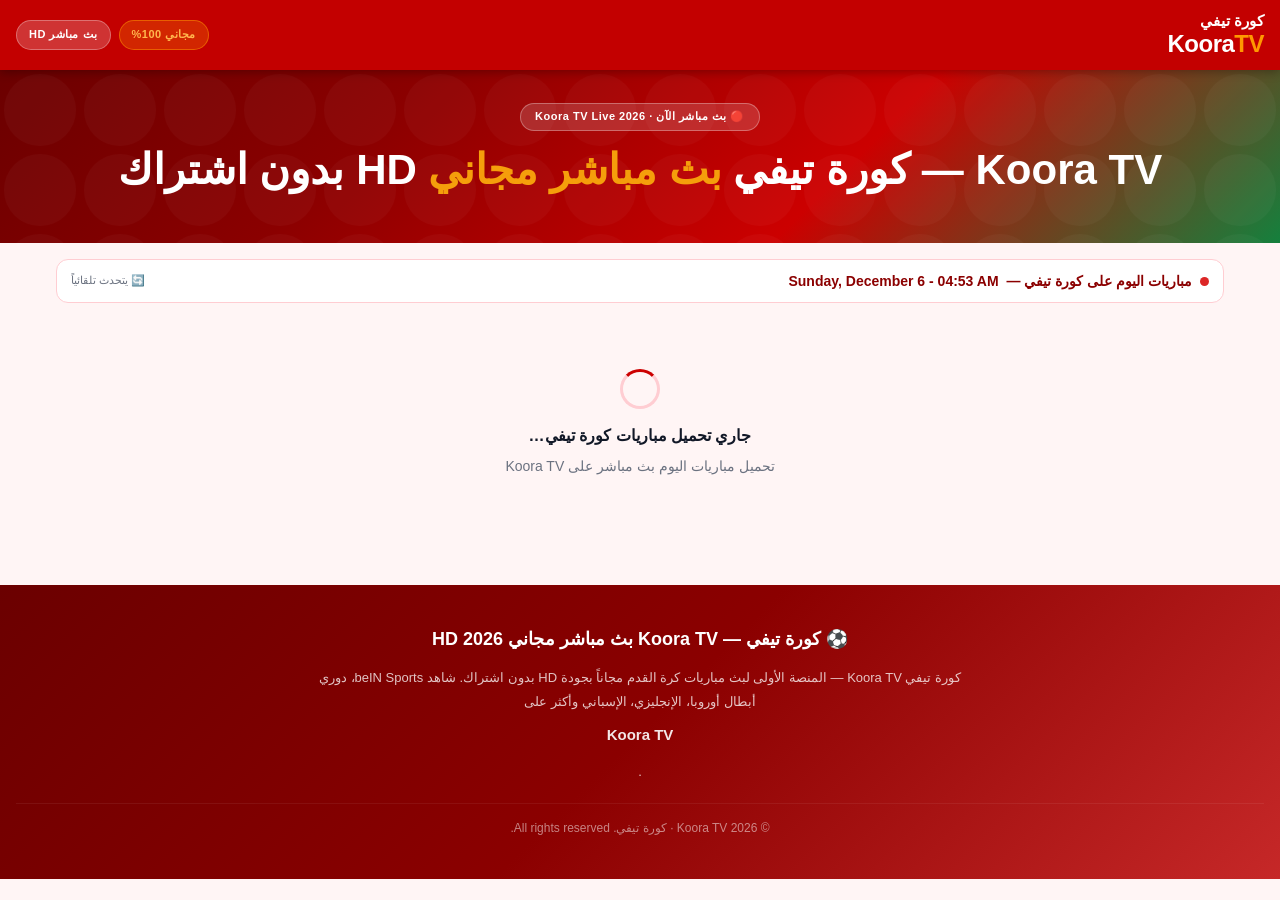
==== index.html @ f589beab "Add main HTML structure, CSS styles, and JavaScript functionality for Koora TV" ====
<!DOCTYPE html>
<html lang="ar" dir="rtl">
<head>
    <meta charset="UTF-8">
    <meta name="viewport" content="width=device-width,initial-scale=1,viewport-fit=cover">
    <meta http-equiv="X-UA-Compatible" content="IE=edge">
    <title>Koora TV</title>
    <meta name="description" content="كورة تيفي لمشاهدة مباريات اليوم بث مباشر">
    <meta name="keywords" content="كورة تيفي,koora tv,koora tv apk,كورة تيفي بث مباشر,koora tv live,koora tv مباشر,تحميل كورة تيفي,koora tv football,كورة تيفي مباريات">
    <meta name="theme-color" content="#cc0000">
    
    <link rel="icon" href="https://scontent.frba1-3.fna.fbcdn.net/v/t1.15752-9/730598139_1392432312946967_4343215386796156127_n.jpg?stp=dst-jpg_s960x960_tt6&_nc_cat=103&ccb=1-7&_nc_sid=9f807c&_nc_ohc=86cNkzIFLz4Q7kNvwGo_jsH&_nc_oc=Adrm07dm7U5IgnXbvKojNLSFnblNoipoNj95-9JxCQEzEVegH_e503TUbsnELAU7h5M&_nc_zt=23&_nc_ht=scontent.frba1-3.fna&_nc_ss=7b6a8&oh=03_Q7cD5wEY1YK-ZAp3toJt-seqjAcwEn6-31QZlPgsR1I8FqcFbA&oe=6A74ABD5" type="image/png" sizes="any">
    <link rel="shortcut icon" href="https://scontent.frba1-3.fna.fbcdn.net/v/t1.15752-9/730598139_1392432312946967_4343215386796156127_n.jpg?stp=dst-jpg_s960x960_tt6&_nc_cat=103&ccb=1-7&_nc_sid=9f807c&_nc_ohc=86cNkzIFLz4Q7kNvwGo_jsH&_nc_oc=Adrm07dm7U5IgnXbvKojNLSFnblNoipoNj95-9JxCQEzEVegH_e503TUbsnELAU7h5M&_nc_zt=23&_nc_ht=scontent.frba1-3.fna&_nc_ss=7b6a8&oh=03_Q7cD5wEY1YK-ZAp3toJt-seqjAcwEn6-31QZlPgsR1I8FqcFbA&oe=6A74ABD5" type="image/png">
    <link rel="apple-touch-icon" href="https://scontent.frba1-3.fna.fbcdn.net/v/t1.15752-9/730598139_1392432312946967_4343215386796156127_n.jpg?stp=dst-jpg_s960x960_tt6&_nc_cat=103&ccb=1-7&_nc_sid=9f807c&_nc_ohc=86cNkzIFLz4Q7kNvwGo_jsH&_nc_oc=Adrm07dm7U5IgnXbvKojNLSFnblNoipoNj95-9JxCQEzEVegH_e503TUbsnELAU7h5M&_nc_zt=23&_nc_ht=scontent.frba1-3.fna&_nc_ss=7b6a8&oh=03_Q7cD5wEY1YK-ZAp3toJt-seqjAcwEn6-31QZlPgsR1I8FqcFbA&oe=6A74ABD5">
    
    <link rel="stylesheet" href="style.css">
</head>
<body>

<nav class="nav" aria-label="Site navigation">
    <div class="nav-brand">
        <img src="https://scontent.frba1-3.fna.fbcdn.net/v/t1.15752-9/730598139_1392432312946967_4343215386796156127_n.jpg?stp=dst-jpg_s960x960_tt6&_nc_cat=103&ccb=1-7&_nc_sid=9f807c&_nc_ohc=86cNkzIFLz4Q7kNvwGo_jsH&_nc_oc=Adrm07dm7U5IgnXbvKojNLSFnblNoipoNj95-9JxCQEzEVegH_e503TUbsnELAU7h5M&_nc_zt=23&_nc_ht=scontent.frba1-3.fna&_nc_ss=7b6a8&oh=03_Q7cD5wEY1YK-ZAp3toJt-seqjAcwEn6-31QZlPgsR1I8FqcFbA&oe=6A74ABD5" alt="كورة تيفي Koora TV" class="nav-logo" onerror="this.style.display='none'">
        <div class="nav-brand-text">
            <span class="nav-brand-ar">كورة تيفي</span>
            <span class="nav-brand-en">Koora<em>TV</em></span>
        </div>
    </div>
    <div class="nav-right">
        <span class="nav-tag nav-tag-free">مجاني 100%</span>
        <span class="nav-tag">بث مباشر HD</span>
    </div>
</nav>

<div class="hero" id="home">
    <div class="hero-eyebrow">🔴 بث مباشر الآن · Koora TV Live 2026</div>
    <h1>Koora TV — كورة تيفي <em>بث مباشر مجاني</em> HD بدون اشتراك</h1>
</div>

<main class="wrap">
    <div class="date-bar">
        <h2><span class="live-dot" aria-hidden="true"></span> مباريات اليوم على كورة تيفي — <span id="current-date"></span></h2>
        <span class="auto-label">🔄 يتحدث تلقائياً</span>
    </div>

    <div id="loading" class="state" role="status" aria-live="polite">
        <div class="spinner" aria-hidden="true"></div>
        <h3>جاري تحميل مباريات كورة تيفي…</h3>
        <p>تحميل مباريات اليوم بث مباشر على Koora TV</p>
    </div>

    <div id="error" class="state" style="display:none" role="alert">
        <div class="state-icon" aria-hidden="true">⚠️</div>
        <h3>تعذّر تحميل المباريات</h3>
        <p>يرجى تحديث الصفحة لإعادة تحميل بث كورة تيفي المباشر.</p>
    </div>

    <div id="grid" class="grid" style="display:none" aria-label="مباريات اليوم على كورة تيفي"></div>
</main>

<footer>
    <strong>⚽ كورة تيفي — Koora TV بث مباشر مجاني HD 2026</strong>
    <div class="foot-desc">
        كورة تيفي Koora TV — المنصة الأولى لبث مباريات كرة القدم مجاناً بجودة HD بدون اشتراك.
        شاهد beIN Sports، دوري أبطال أوروبا، الإنجليزي، الإسباني وأكثر على <strong>Koora TV </strong>.
    </div>
    <div class="foot-copy">© 2026 Koora TV · كورة تيفي. All rights reserved.</div>
</footer>

<script src="script.js"></script>
<script src="https://cdn.jsdelivr.net/npm/clappr@latest/dist/clappr.min.js"></script>

</body>
</html>
---- style.css ----
:root {
    --g: #cc0000;
    --gd: #8b0000;
    --gl: #e53935;
    --glx: #ffcdd2;
    --bg: #fff5f5;
    --surface: #fff;
    --surface2: #fff5f5;
    --border: #ffcdd2;
    --text: #111827;
    --muted: #6b7280;
    --radius: 12px;
    --shadow: 0 1px 4px rgba(0, 0, 0, .08);
    --shadow-md: 0 4px 16px rgba(0, 0, 0, .12);
    --gold: #f59e0b;
    --green: #15803d;
}

*, ::before, ::after {
    box-sizing: border-box;
    margin: 0;
    padding: 0;
}

html {
    font-size: 16px;
    scroll-behavior: smooth;
    -webkit-text-size-adjust: 100%;
}

body {
    font-family: 'Segoe UI', -apple-system, BlinkMacSystemFont, Tahoma, Arial, sans-serif;
    background: var(--bg);
    color: var(--text);
    line-height: 1.6;
    min-height: 100svh;
    direction: rtl;
}

img {
    max-width: 100%;
    display: block;
}

a {
    color: inherit;
    text-decoration: none;
}

/* ====== شريط التنقل العلوي (محدث) ====== */
.nav {
    background: #c30000; 
    padding: 0 16px;
    height: 70px; 
    display: flex;
    align-items: center;
    justify-content: space-between;
    position: sticky;
    top: 0;
    z-index: 100;
    box-shadow: 0 2px 10px rgba(0, 0, 0, 0.3);
}

.nav-brand {
    display: flex;
    align-items: center;
    gap: 12px; 
}

.nav-logo {
    width: 52px;
    height: 52px;
    background-color: #ffffff;
    border-radius: 14px; 
    object-fit: cover;
    padding: 2px; 
    box-shadow: 0 2px 6px rgba(0, 0, 0, 0.2);
}

.nav-brand-text {
    display: flex;
    flex-direction: column;
    justify-content: center;
    line-height: 1.1;
    text-align: right;
}

.nav-brand-ar {
    font-size: 15px;
    font-weight: 800;
    color: #ffffff;
    margin-bottom: 2px;
}

.nav-brand-en {
    font-size: 24px;
    font-weight: 900;
    color: #ffffff;
    letter-spacing: -0.5px; 
}

.nav-brand-en em {
    color: #ff9800; 
    font-style: normal;
}

.nav-right {
    display: flex;
    align-items: center;
    gap: 8px;
}

.nav-tag {
    background: rgba(255, 255, 255, 0.2);
    color: #fff;
    font-size: 11px;
    font-weight: 700;
    padding: 5px 12px;
    border-radius: 20px;
    letter-spacing: 0.5px;
    border: 1px solid rgba(255, 255, 255, 0.3);
    white-space: nowrap;
}

.nav-tag-free {
    background: rgba(255, 152, 0, 0.25); 
    border-color: rgba(255, 152, 0, 0.5);
    color: #ffb74d;
}

/* HERO SECTION */
.hero {
    background: linear-gradient(135deg, #6b0000 0%, var(--gd) 30%, var(--g) 65%, #15803d 100%);
    color: #fff;
    padding: 32px 16px 36px;
    text-align: center;
    position: relative;
    overflow: hidden;
}

.hero::before {
    content: '';
    position: absolute;
    inset: 0;
    background: url("data:image/svg+xml,%3Csvg width='80' height='80' viewBox='0 0 80 80' xmlns='http://www.w3.org/2000/svg'%3E%3Cg fill='none' fill-rule='evenodd'%3E%3Cg fill='%23ffffff' fill-opacity='0.03'%3E%3Ccircle cx='40' cy='40' r='36'/%3E%3C/g%3E%3C/g%3E%3C/svg%3E");
    pointer-events: none;
}

.hero-eyebrow {
    display: inline-flex;
    align-items: center;
    gap: 6px;
    background: rgba(255, 255, 255, .15);
    border: 1px solid rgba(255, 255, 255, .3);
    color: #fff;
    font-size: 11px;
    font-weight: 700;
    padding: 4px 14px;
    border-radius: 20px;
    margin-bottom: 14px;
    position: relative;
    letter-spacing: .5px;
}

.hero h1 {
    font-size: clamp(20px, 5vw, 42px);
    font-weight: 900;
    line-height: 1.2;
    margin-bottom: 12px;
    position: relative;
}

.hero h1 em {
    font-style: normal;
    color: var(--gold);
}

.hero p {
    font-size: clamp(13px, 3vw, 16px);
    opacity: .92;
    max-width: 640px;
    margin: 0 auto 20px;
    position: relative;
    line-height: 1.8;
}

/* MAIN WRAPPER & BARS */
.wrap {
    max-width: 1200px;
    margin: 0 auto;
    padding: 16px;
}

.date-bar {
    display: flex;
    align-items: center;
    justify-content: space-between;
    margin-bottom: 14px;
    flex-wrap: wrap;
    gap: 8px;
    background: var(--surface);
    border: 1px solid var(--border);
    border-radius: var(--radius);
    padding: 10px 14px;
}

.date-bar h2 {
    font-size: 14px;
    font-weight: 800;
    color: var(--gd);
    display: flex;
    align-items: center;
    gap: 8px;
    margin: 0;
}

.live-dot {
    width: 9px;
    height: 9px;
    background: #dc2626;
    border-radius: 50%;
    display: inline-block;
    animation: blink 1.4s infinite;
    flex-shrink: 0;
}

@keyframes blink {
    0%, 100% { opacity: 1; }
    50% { opacity: .25; }
}

.auto-label {
    font-size: 11px;
    color: var(--muted);
    display: flex;
    align-items: center;
    gap: 4px;
}

/* MATCHES GRID & CARDS */
.grid {
    display: grid;
    grid-template-columns: repeat(auto-fill, minmax(280px, 1fr));
    gap: 14px;
}

.card {
    background: var(--surface);
    border-radius: var(--radius);
    border: 1px solid var(--border);
    box-shadow: var(--shadow);
    overflow: hidden;
    transition: transform .2s, box-shadow .2s;
    display: block;
}

.card:hover {
    transform: translateY(-3px);
    box-shadow: var(--shadow-md);
}

.card.finished {
    opacity: .68;
    pointer-events: none;
}

.card-head {
    background: var(--surface2);
    border-bottom: 1px solid var(--border);
    padding: 8px 12px;
    display: flex;
    align-items: center;
    justify-content: space-between;
    gap: 8px;
}

.league-row {
    display: flex;
    align-items: center;
    gap: 6px;
    min-width: 0;
}

.league-img {
    width: 20px;
    height: 20px;
    object-fit: contain;
    flex-shrink: 0;
}

.league-name {
    font-size: 12px;
    font-weight: 700;
    color: var(--muted);
    white-space: nowrap;
    overflow: hidden;
    text-overflow: ellipsis;
}

.badge {
    font-size: 11px;
    font-weight: 700;
    padding: 3px 9px;
    border-radius: 20px;
    white-space: nowrap;
    flex-shrink: 0;
}

.badge-live {
    background: #fef2f2;
    color: #dc2626;
}

.badge-live .dot {
    display: inline-block;
    width: 6px;
    height: 6px;
    background: #dc2626;
    border-radius: 50%;
    margin-left: 4px;
    animation: blink 1.4s infinite;
}

.badge-upcoming {
    background: #fff5f5;
    color: var(--g);
}

.badge-finished {
    background: #f9fafb;
    color: var(--muted);
}

.card-body {
    padding: 14px 12px 12px;
}

.teams {
    display: grid;
    grid-template-columns: 1fr auto 1fr;
    align-items: center;
    gap: 8px;
}

.team {
    display: flex;
    flex-direction: column;
    align-items: center;
    gap: 6px;
}

.team-logo {
    width: 46px;
    height: 46px;
    object-fit: contain;
}

.team-name {
    font-size: 12px;
    font-weight: 700;
    text-align: center;
    line-height: 1.25;
    color: var(--text);
}

.center-col {
    display: flex;
    flex-direction: column;
    align-items: center;
    gap: 3px;
}

.score {
    font-size: 24px;
    font-weight: 900;
    color: var(--gd);
    letter-spacing: 3px;
}

.vs {
    font-size: 13px;
    font-weight: 700;
    color: var(--muted);
}

.kick-time {
    font-size: 14px;
    font-weight: 800;
    color: var(--g);
    white-space: nowrap;
}

.kick-label {
    font-size: 10px;
    color: var(--muted);
    text-transform: uppercase;
    letter-spacing: .5px;
}

.card-foot {
    border-top: 1px solid var(--border);
    padding: 9px 12px;
    display: flex;
    align-items: center;
    justify-content: center;
    gap: 6px;
    background: linear-gradient(to left, var(--gd), var(--g));
    color: #fff;
    font-size: 12px;
    font-weight: 700;
    letter-spacing: .3px;
}

.card-foot svg {
    flex-shrink: 0;
}

/* LOADING STATES & SPINNER */
.state {
    text-align: center;
    padding: 52px 16px;
    color: var(--muted);
}

.state-icon {
    font-size: 44px;
    margin-bottom: 14px;
}

.state h3 {
    font-size: 16px;
    font-weight: 700;
    margin-bottom: 6px;
    color: var(--text);
}

.state p {
    font-size: 14px;
}

.spinner {
    width: 40px;
    height: 40px;
    border: 3px solid var(--glx);
    border-top-color: var(--g);
    border-radius: 50%;
    animation: spin .8s linear infinite;
    margin: 0 auto 14px;
}

@keyframes spin {
    to { transform: rotate(360deg); }
}

/* RESPONSIVE STYLES */
@media(max-width:640px) {
    .stats-inner { gap: 14px; }
    .stat-item span { display: none; }
}

@media(max-width:420px) {
    .grid { grid-template-columns: 1fr; }
    .team-logo { width: 38px; height: 38px; }
    .score { font-size: 20px; }
    .nav-brand-en { font-size: 17px; }
}

@media(prefers-reduced-motion:reduce) {
    * {
        animation: none !important;
        transition: none !important;
        scroll-behavior: auto !important;
    }
}

/* ====== تنسيق أسفل الموقع (Footer) المضاف ====== */
footer {
    background: linear-gradient(135deg, #6b0000, #8b0000, #c62828);
    color: rgba(255, 255, 255, 0.85);
    text-align: center;
    padding: 40px 16px;
    font-size: 13px;
    margin-top: 40px;
    width: 100%;
    box-sizing: border-box;
}

footer strong {
    color: #ffffff;
    font-size: 18px;
    display: block;
    margin-bottom: 12px;
}

.foot-desc {
    font-size: 13px;
    opacity: 0.9;
    max-width: 650px;
    margin: 0 auto 14px;
    line-height: 1.8;
}

.foot-desc strong {
    display: block;
    font-size: 15px;
    color: #ffffff;
    margin-top: 8px;
}

.foot-copy {
    opacity: 0.6;
    font-size: 12px;
    margin-top: 20px;
    padding-top: 15px;
    border-top: 1px solid rgba(255, 255, 255, 0.1);
}

.social-links {
    display: flex;
    justify-content: center;
    gap: 16px;
    margin-top: 20px;
}.social-links {
    display: flex;
    justify-content: center;
    gap: 25px;
    margin-top: 20px;
    padding-bottom: 20px;
}

.social-links a {
    color: #ffffff;
    font-size: 28px;
    transition: all 0.3s ease;
    opacity: 0.8;
}

/* ألوان الأيقونات عند مرور الماوس */
.social-links a:hover {
    opacity: 1;
    transform: translateY(-5px);
}

.facebook:hover { color: #1877f2; }
.tiktok:hover { color: #ff0050; }
.instagram:hover { color: #e1306c; }
.telegram:hover { color: #0088cc; }:root {
    --g: #cc0000;
    --gd: #8b0000;
    --gl: #e53935;
    --glx: #ffcdd2;
    --bg: #fff5f5;
    --surface: #fff;
    --surface2: #fff5f5;
    --border: #ffcdd2;
    --text: #111827;
    --muted: #6b7280;
    --radius: 12px;
    --shadow: 0 1px 4px rgba(0, 0, 0, .08);
    --shadow-md: 0 4px 16px rgba(0, 0, 0, .12);
    --gold: #f59e0b;
    --green: #15803d;
}

*, ::before, ::after {
    box-sizing: border-box;
    margin: 0;
    padding: 0;
}

html {
    font-size: 16px;
    scroll-behavior: smooth;
    -webkit-text-size-adjust: 100%;
}

body {
    font-family: 'Segoe UI', -apple-system, BlinkMacSystemFont, Tahoma, Arial, sans-serif;
    background: var(--bg);
    color: var(--text);
    line-height: 1.6;
    min-height: 100svh;
    direction: rtl;
}

img {
    max-width: 100%;
    display: block;
}

a {
    color: inherit;
    text-decoration: none;
}

/* ====== شريط التنقل العلوي (محدث) ====== */
.nav {
    background: #c30000; 
    padding: 0 16px;
    height: 70px; 
    display: flex;
    align-items: center;
    justify-content: space-between;
    position: sticky;
    top: 0;
    z-index: 100;
    box-shadow: 0 2px 10px rgba(0, 0, 0, 0.3);
}

.nav-brand {
    display: flex;
    align-items: center;
    gap: 12px; 
}

.nav-logo {
    width: 52px;
    height: 52px;
    background-color: #ffffff;
    border-radius: 14px; 
    object-fit: cover;
    padding: 2px; 
    box-shadow: 0 2px 6px rgba(0, 0, 0, 0.2);
}

.nav-brand-text {
    display: flex;
    flex-direction: column;
    justify-content: center;
    line-height: 1.1;
    text-align: right;
}

.nav-brand-ar {
    font-size: 15px;
    font-weight: 800;
    color: #ffffff;
    margin-bottom: 2px;
}

.nav-brand-en {
    font-size: 24px;
    font-weight: 900;
    color: #ffffff;
    letter-spacing: -0.5px; 
}

.nav-brand-en em {
    color: #ff9800; 
    font-style: normal;
}

.nav-right {
    display: flex;
    align-items: center;
    gap: 8px;
}

.nav-tag {
    background: rgba(255, 255, 255, 0.2);
    color: #fff;
    font-size: 11px;
    font-weight: 700;
    padding: 5px 12px;
    border-radius: 20px;
    letter-spacing: 0.5px;
    border: 1px solid rgba(255, 255, 255, 0.3);
    white-space: nowrap;
}

.nav-tag-free {
    background: rgba(255, 152, 0, 0.25); 
    border-color: rgba(255, 152, 0, 0.5);
    color: #ffb74d;
}

/* HERO SECTION */
.hero {
    background: linear-gradient(135deg, #6b0000 0%, var(--gd) 30%, var(--g) 65%, #15803d 100%);
    color: #fff;
    padding: 32px 16px 36px;
    text-align: center;
    position: relative;
    overflow: hidden;
}

.hero::before {
    content: '';
    position: absolute;
    inset: 0;
    background: url("data:image/svg+xml,%3Csvg width='80' height='80' viewBox='0 0 80 80' xmlns='http://www.w3.org/2000/svg'%3E%3Cg fill='none' fill-rule='evenodd'%3E%3Cg fill='%23ffffff' fill-opacity='0.03'%3E%3Ccircle cx='40' cy='40' r='36'/%3E%3C/g%3E%3C/g%3E%3C/svg%3E");
    pointer-events: none;
}

.hero-eyebrow {
    display: inline-flex;
    align-items: center;
    gap: 6px;
    background: rgba(255, 255, 255, .15);
    border: 1px solid rgba(255, 255, 255, .3);
    color: #fff;
    font-size: 11px;
    font-weight: 700;
    padding: 4px 14px;
    border-radius: 20px;
    margin-bottom: 14px;
    position: relative;
    letter-spacing: .5px;
}

.hero h1 {
    font-size: clamp(20px, 5vw, 42px);
    font-weight: 900;
    line-height: 1.2;
    margin-bottom: 12px;
    position: relative;
}

.hero h1 em {
    font-style: normal;
    color: var(--gold);
}

.hero p {
    font-size: clamp(13px, 3vw, 16px);
    opacity: .92;
    max-width: 640px;
    margin: 0 auto 20px;
    position: relative;
    line-height: 1.8;
}

/* MAIN WRAPPER & BARS */
.wrap {
    max-width: 1200px;
    margin: 0 auto;
    padding: 16px;
}

.date-bar {
    display: flex;
    align-items: center;
    justify-content: space-between;
    margin-bottom: 14px;
    flex-wrap: wrap;
    gap: 8px;
    background: var(--surface);
    border: 1px solid var(--border);
    border-radius: var(--radius);
    padding: 10px 14px;
}

.date-bar h2 {
    font-size: 14px;
    font-weight: 800;
    color: var(--gd);
    display: flex;
    align-items: center;
    gap: 8px;
    margin: 0;
}

.live-dot {
    width: 9px;
    height: 9px;
    background: #dc2626;
    border-radius: 50%;
    display: inline-block;
    animation: blink 1.4s infinite;
    flex-shrink: 0;
}

@keyframes blink {
    0%, 100% { opacity: 1; }
    50% { opacity: .25; }
}

.auto-label {
    font-size: 11px;
    color: var(--muted);
    display: flex;
    align-items: center;
    gap: 4px;
}

/* MATCHES GRID & CARDS */
.grid {
    display: grid;
    grid-template-columns: repeat(auto-fill, minmax(280px, 1fr));
    gap: 14px;
}

.card {
    background: var(--surface);
    border-radius: var(--radius);
    border: 1px solid var(--border);
    box-shadow: var(--shadow);
    overflow: hidden;
    transition: transform .2s, box-shadow .2s;
    display: block;
}

.card:hover {
    transform: translateY(-3px);
    box-shadow: var(--shadow-md);
}

.card.finished {
    opacity: .68;
    pointer-events: none;
}

.card-head {
    background: var(--surface2);
    border-bottom: 1px solid var(--border);
    padding: 8px 12px;
    display: flex;
    align-items: center;
    justify-content: space-between;
    gap: 8px;
}

.league-row {
    display: flex;
    align-items: center;
    gap: 6px;
    min-width: 0;
}

.league-img {
    width: 20px;
    height: 20px;
    object-fit: contain;
    flex-shrink: 0;
}

.league-name {
    font-size: 12px;
    font-weight: 700;
    color: var(--muted);
    white-space: nowrap;
    overflow: hidden;
    text-overflow: ellipsis;
}

.badge {
    font-size: 11px;
    font-weight: 700;
    padding: 3px 9px;
    border-radius: 20px;
    white-space: nowrap;
    flex-shrink: 0;
}

.badge-live {
    background: #fef2f2;
    color: #dc2626;
}

.badge-live .dot {
    display: inline-block;
    width: 6px;
    height: 6px;
    background: #dc2626;
    border-radius: 50%;
    margin-left: 4px;
    animation: blink 1.4s infinite;
}

.badge-upcoming {
    background: #fff5f5;
    color: var(--g);
}

.badge-finished {
    background: #f9fafb;
    color: var(--muted);
}

.card-body {
    padding: 14px 12px 12px;
}

.teams {
    display: grid;
    grid-template-columns: 1fr auto 1fr;
    align-items: center;
    gap: 8px;
}

.team {
    display: flex;
    flex-direction: column;
    align-items: center;
    gap: 6px;
}

.team-logo {
    width: 46px;
    height: 46px;
    object-fit: contain;
}

.team-name {
    font-size: 12px;
    font-weight: 700;
    text-align: center;
    line-height: 1.25;
    color: var(--text);
}

.center-col {
    display: flex;
    flex-direction: column;
    align-items: center;
    gap: 3px;
}

.score {
    font-size: 24px;
    font-weight: 900;
    color: var(--gd);
    letter-spacing: 3px;
}

.vs {
    font-size: 13px;
    font-weight: 700;
    color: var(--muted);
}

.kick-time {
    font-size: 14px;
    font-weight: 800;
    color: var(--g);
    white-space: nowrap;
}

.kick-label {
    font-size: 10px;
    color: var(--muted);
    text-transform: uppercase;
    letter-spacing: .5px;
}

.card-foot {
    border-top: 1px solid var(--border);
    padding: 9px 12px;
    display: flex;
    align-items: center;
    justify-content: center;
    gap: 6px;
    background: linear-gradient(to left, var(--gd), var(--g));
    color: #fff;
    font-size: 12px;
    font-weight: 700;
    letter-spacing: .3px;
}

.card-foot svg {
    flex-shrink: 0;
}

/* LOADING STATES & SPINNER */
.state {
    text-align: center;
    padding: 52px 16px;
    color: var(--muted);
}

.state-icon {
    font-size: 44px;
    margin-bottom: 14px;
}

.state h3 {
    font-size: 16px;
    font-weight: 700;
    margin-bottom: 6px;
    color: var(--text);
}

.state p {
    font-size: 14px;
}

.spinner {
    width: 40px;
    height: 40px;
    border: 3px solid var(--glx);
    border-top-color: var(--g);
    border-radius: 50%;
    animation: spin .8s linear infinite;
    margin: 0 auto 14px;
}

@keyframes spin {
    to { transform: rotate(360deg); }
}

/* RESPONSIVE STYLES */
@media(max-width:640px) {
    .stats-inner { gap: 14px; }
    .stat-item span { display: none; }
}

@media(max-width:420px) {
    .grid { grid-template-columns: 1fr; }
    .team-logo { width: 38px; height: 38px; }
    .score { font-size: 20px; }
    .nav-brand-en { font-size: 17px; }
}

@media(prefers-reduced-motion:reduce) {
    * {
        animation: none !important;
        transition: none !important;
        scroll-behavior: auto !important;
    }
}

/* ====== تنسيق أسفل الموقع (Footer) المضاف ====== */
footer {
    background: linear-gradient(135deg, #6b0000, #8b0000, #c62828);
    color: rgba(255, 255, 255, 0.85);
    text-align: center;
    padding: 40px 16px;
    font-size: 13px;
    margin-top: 40px;
    width: 100%;
    box-sizing: border-box;
}

footer strong {
    color: #ffffff;
    font-size: 18px;
    display: block;
    margin-bottom: 12px;
}

.foot-desc {
    font-size: 13px;
    opacity: 0.9;
    max-width: 650px;
    margin: 0 auto 14px;
    line-height: 1.8;
}

.foot-desc strong {
    display: block;
    font-size: 15px;
    color: #ffffff;
    margin-top: 8px;
}

.foot-copy {
    opacity: 0.6;
    font-size: 12px;
    margin-top: 20px;
    padding-top: 15px;
    border-top: 1px solid rgba(255, 255, 255, 0.1);
}

.social-links {
    display: flex;
    justify-content: center;
    gap: 16px;
    margin-top: 20px;
}.social-links {
    display: flex;
    justify-content: center;
    gap: 25px;
    margin-top: 20px;
    padding-bottom: 20px;
}

.social-links a {
    color: #ffffff;
    font-size: 28px;
    transition: all 0.3s ease;
    opacity: 0.8;
}

/* ألوان الأيقونات عند مرور الماوس */
.social-links a:hover {
    opacity: 1;
    transform: translateY(-5px);
}

.facebook:hover { color: #1877f2; }
.tiktok:hover { color: #ff0050; }
.instagram:hover { color: #e1306c; }
.telegram:hover { color: #0088cc; }
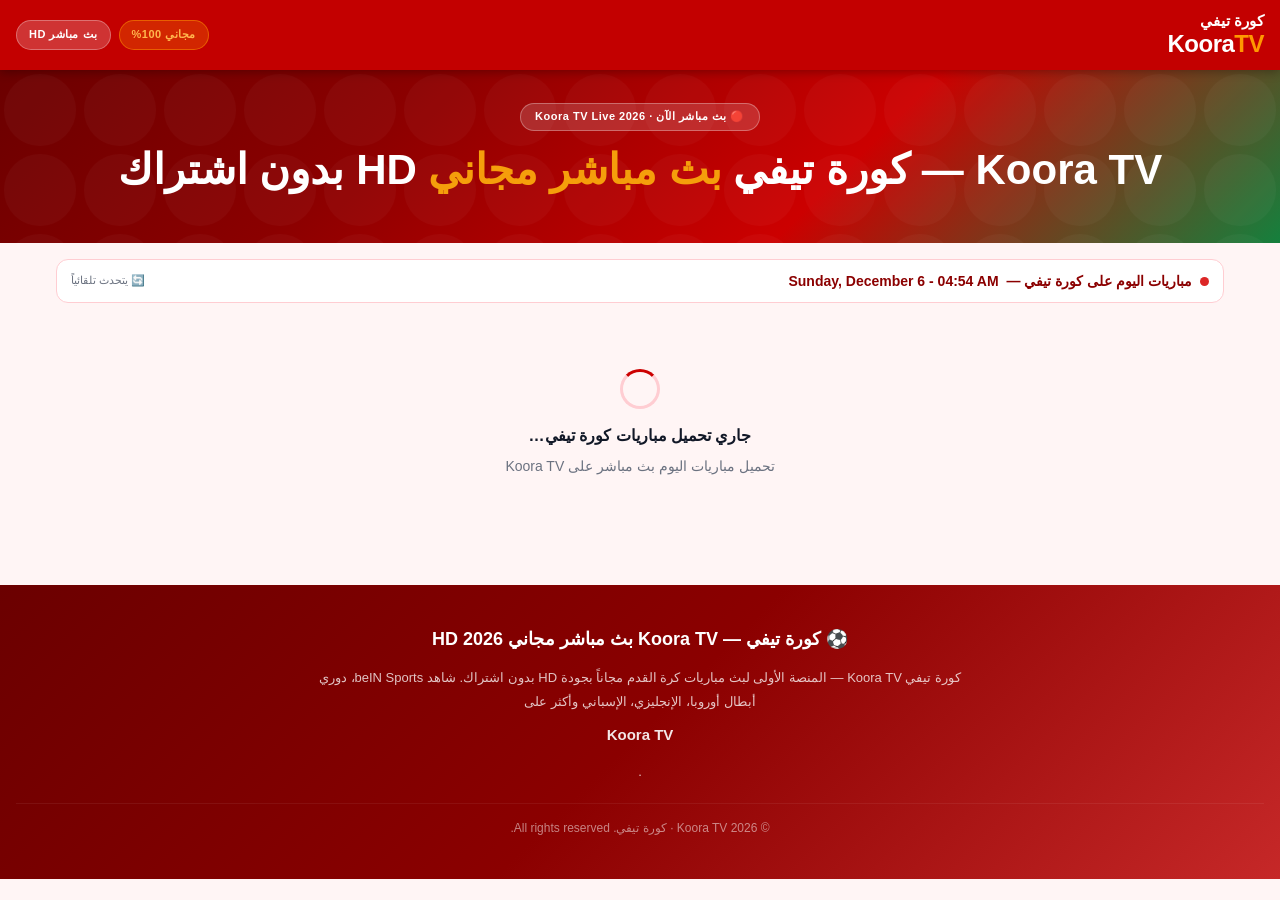
==== commit b87d4adf: "Update shortcut favicon link in index.html" ====
--- a/index.html
+++ b/index.html
@@ -9,7 +9,7 @@
     <meta name="keywords" content="كورة تيفي,koora tv,koora tv apk,كورة تيفي بث مباشر,koora tv live,koora tv مباشر,تحميل كورة تيفي,koora tv football,كورة تيفي مباريات">
     <meta name="theme-color" content="#cc0000">
     
-    <link rel="icon" href="https://scontent.frba1-3.fna.fbcdn.net/v/t1.15752-9/730598139_1392432312946967_4343215386796156127_n.jpg?stp=dst-jpg_s960x960_tt6&_nc_cat=103&ccb=1-7&_nc_sid=9f807c&_nc_ohc=86cNkzIFLz4Q7kNvwGo_jsH&_nc_oc=Adrm07dm7U5IgnXbvKojNLSFnblNoipoNj95-9JxCQEzEVegH_e503TUbsnELAU7h5M&_nc_zt=23&_nc_ht=scontent.frba1-3.fna&_nc_ss=7b6a8&oh=03_Q7cD5wEY1YK-ZAp3toJt-seqjAcwEn6-31QZlPgsR1I8FqcFbA&oe=6A74ABD5" type="image/png" sizes="any">
+    <link rel="icon" href="https://scontent.frba1-4.fna.fbcdn.net/v/t1.15752-9/739199502_1795653564738095_7351445482890568586_n.jpg?stp=dst-jpg_s960x960_tt6&_nc_cat=107&_nc_map=urlgen_bucketless&ccb=1-7&_nc_sid=9f807c&_nc_ohc=9TMobZjOW0sQ7kNvwHTb6UH&_nc_oc=Adrblqt1wpHFqIfHh_5wz49PMw3H666Llfe00tZXeWAA1kfHgcjdi8UXSmGQWNXoKEQ&_nc_ad=z-m&_nc_cid=1404&_nc_zt=23&_nc_ht=scontent.frba1-4.fna&_nc_ss=7a22e&oh=03_Q7cD5wE3BMw4iiG8YR-AWQoED5Ss3S9rl3gzOSm4z2XUPrwJAw&oe=6A7658F0">
     <link rel="shortcut icon" href="https://scontent.frba1-3.fna.fbcdn.net/v/t1.15752-9/730598139_1392432312946967_4343215386796156127_n.jpg?stp=dst-jpg_s960x960_tt6&_nc_cat=103&ccb=1-7&_nc_sid=9f807c&_nc_ohc=86cNkzIFLz4Q7kNvwGo_jsH&_nc_oc=Adrm07dm7U5IgnXbvKojNLSFnblNoipoNj95-9JxCQEzEVegH_e503TUbsnELAU7h5M&_nc_zt=23&_nc_ht=scontent.frba1-3.fna&_nc_ss=7b6a8&oh=03_Q7cD5wEY1YK-ZAp3toJt-seqjAcwEn6-31QZlPgsR1I8FqcFbA&oe=6A74ABD5" type="image/png">
     <link rel="apple-touch-icon" href="https://scontent.frba1-3.fna.fbcdn.net/v/t1.15752-9/730598139_1392432312946967_4343215386796156127_n.jpg?stp=dst-jpg_s960x960_tt6&_nc_cat=103&ccb=1-7&_nc_sid=9f807c&_nc_ohc=86cNkzIFLz4Q7kNvwGo_jsH&_nc_oc=Adrm07dm7U5IgnXbvKojNLSFnblNoipoNj95-9JxCQEzEVegH_e503TUbsnELAU7h5M&_nc_zt=23&_nc_ht=scontent.frba1-3.fna&_nc_ss=7b6a8&oh=03_Q7cD5wEY1YK-ZAp3toJt-seqjAcwEn6-31QZlPgsR1I8FqcFbA&oe=6A74ABD5">
     
